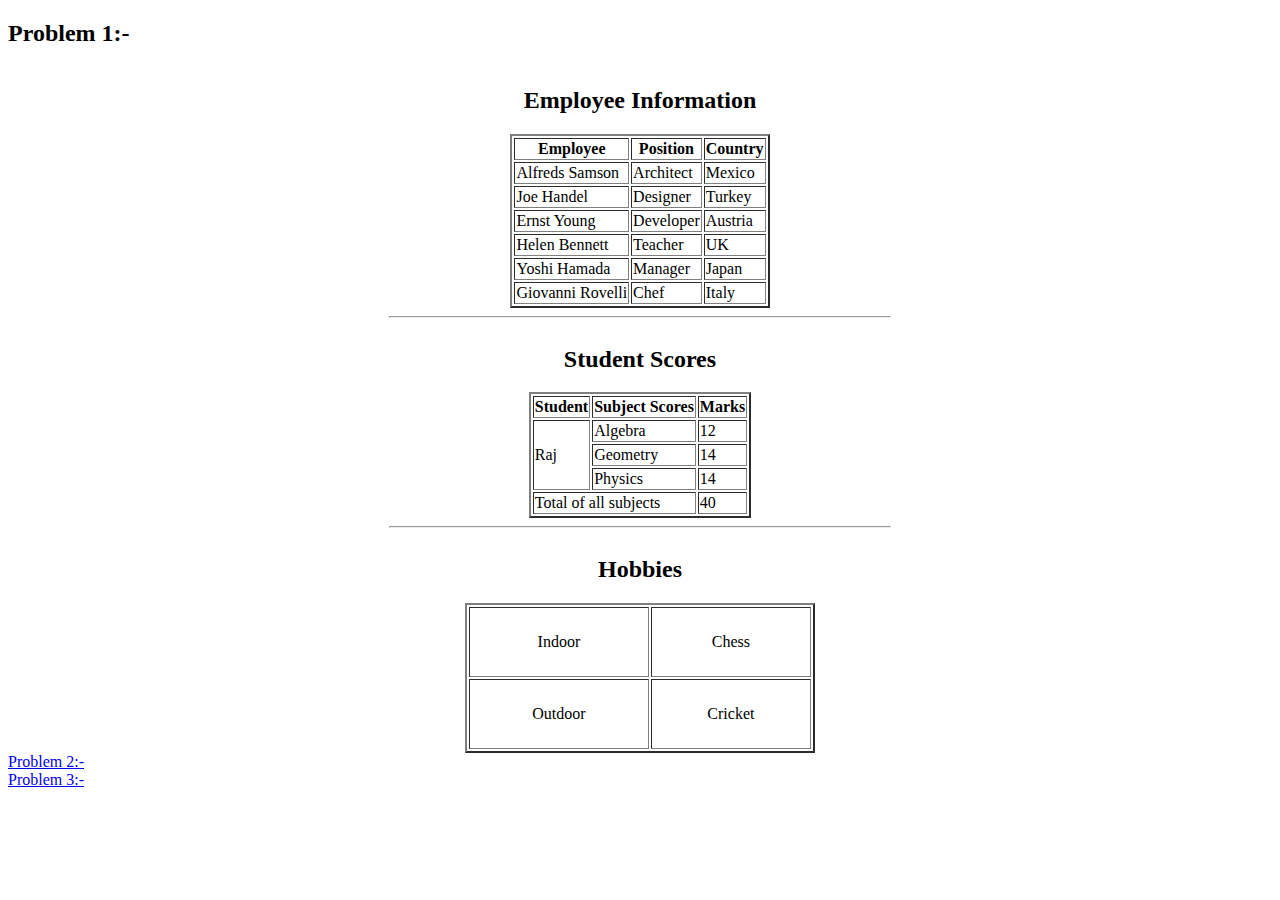
==== index.html @ 96b9f628 "Initial commit" ====
<!DOCTYPE html>
<html lang="en">

<head>
    <meta charset="UTF-8" />
    <meta http-equiv="X-UA-Compatible" content="IE=edge" />
    <meta name="viewport" content="width=device-width, initial-scale=1.0" />
    <title>problem1</title>
</head>

<body>
    <div>
        <h2>Problem 1:-</h2>
        <table border="2" align="center">
            <caption>
                <h2>Employee Information</h2>
            </caption>
            <tr>
                <th>Employee</th>
                <th>Position</th>
                <th>Country</th>
            </tr>
            <tr>
                <td>Alfreds Samson</td>
                <td>Architect</td>
                <td>Mexico</td>
            </tr>
            <tr>
                <td>Joe Handel</td>
                <td>Designer</td>
                <td>Turkey</td>
            </tr>
            <tr>
                <td>Ernst Young</td>
                <td>Developer</td>
                <td>Austria</td>
            </tr>
            <tr>
                <td>Helen Bennett</td>
                <td>Teacher</td>
                <td>UK</td>
            </tr>
            <tr>
                <td>Yoshi Hamada</td>
                <td>Manager</td>
                <td>Japan</td>
            </tr>
            <tr>
                <td>Giovanni Rovelli</td>
                <td>Chef</td>
                <td>Italy</td>
            </tr>
        </table>
        <hr width="500vw" />
    </div>
    <div>
        <table align="center" border="2px">
            <caption>
                <h2>Student Scores</h2>
            </caption>
            <tr>
                <th>Student</th>
                <th>Subject Scores</th>
                <th>Marks</th>
            </tr>

            <tr>
                <td rowspan="3">Raj</td>
                <td>Algebra</td>
                <td>12</td>
            </tr>
            <tr>
                <td>Geometry</td>
                <td>14</td>
            </tr>
            <tr>
                <td>Physics</td>
                <td>14</td>
            </tr>

            <tr>
                <td colspan="2">Total of all subjects</td>
                <td>40</td>
            </tr>
        </table>
    </div>
    <hr width="500vw" />
    <div>
        <table width="350" height="150" align="center" border="2">
            <caption>
                <h2>Hobbies</h2>

            </caption>
            <tr align="center">
                <td>Indoor</td>
                <td>Chess</td>
            </tr>
            <tr align="center">
                <td>Outdoor</td>
                <td>Cricket</td>
            </tr>
        </table>
    </div>
     <div class="problem2">
         <a href="problem2.html">Problem 2:-</a>
    </div>
      <div class="problem3">
        <a href="problem3.html">Problem 3:-</a> 
    </div>
</body>

</html>
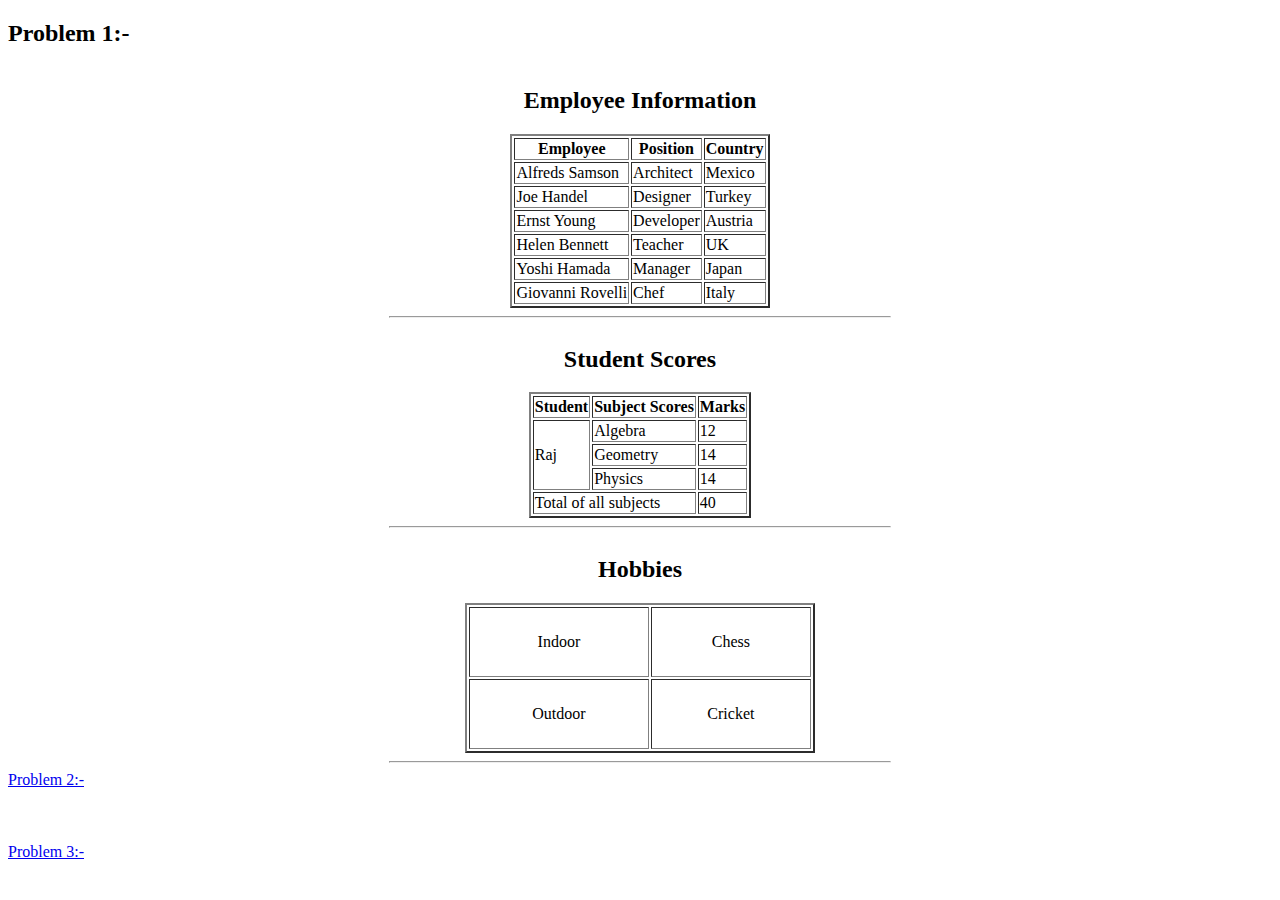
==== commit d2e5d050: "change the font size" ====
--- a/index.html
+++ b/index.html
@@ -101,9 +101,13 @@
             </tr>
         </table>
     </div>
+  <hr width="500vw"/>
      <div class="problem2">
          <a href="problem2.html">Problem 2:-</a>
     </div>
+  <br>
+  <br>
+  <br>
       <div class="problem3">
         <a href="problem3.html">Problem 3:-</a> 
     </div>
